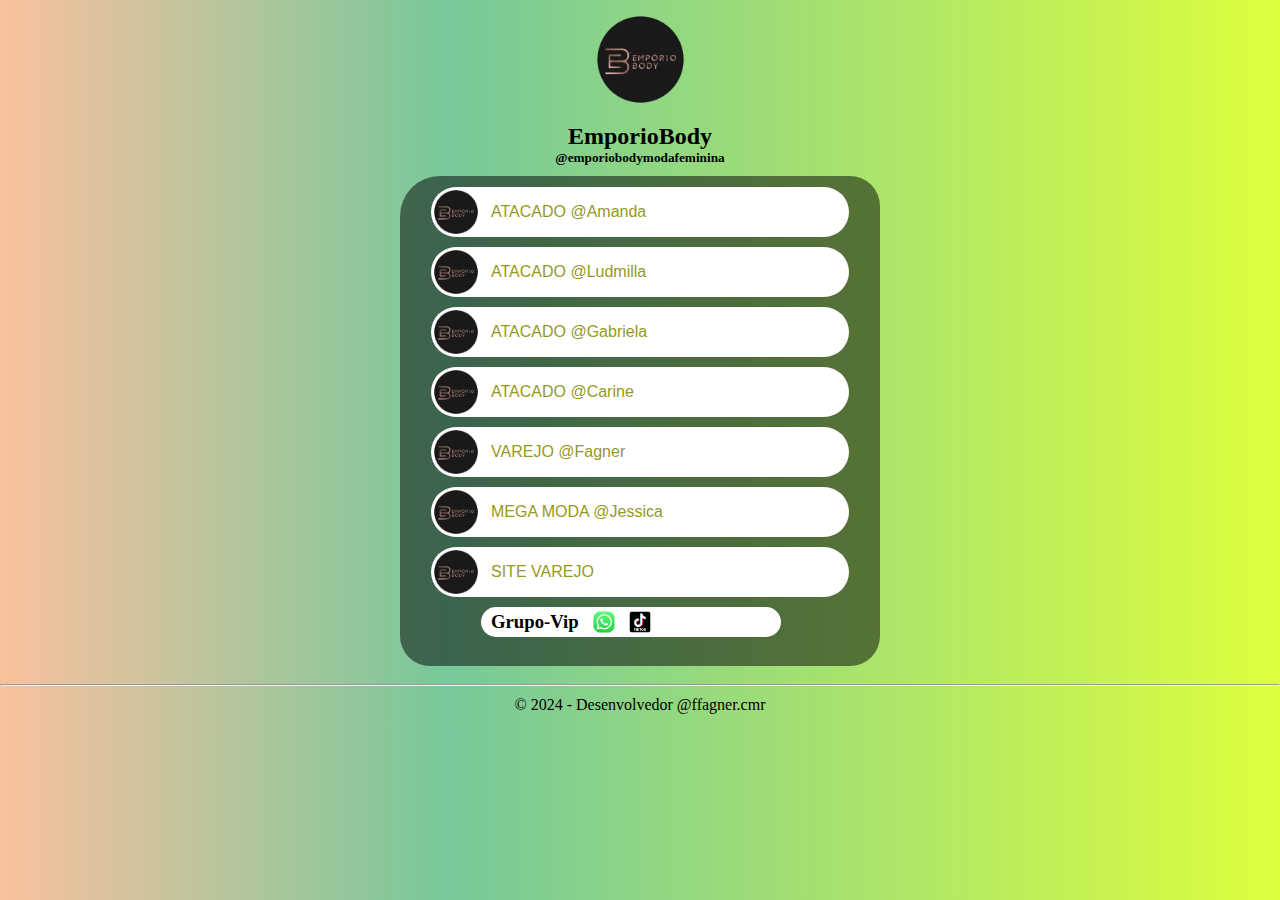
==== index.html @ 2b578e30 "novos arquivos" ====
<!DOCTYPE html>
<html lang="pt-br">
<head>
  <meta charset="UTF-8">
  <meta name="viewport" content="width=device-width, initial-scale=1.0">
  <title>emporioBody</title>
  <link rel="stylesheet" href="/main.css">
</head>
<body>
  <header>
    <div class="container">
        <p class="logo">
        <img src="img/Cópia de Vendedor Fagner.png" />
        <h2>EmporioBody</h2>
        </p>
        <h5>@emporiobodymodafeminina</h5>
    </div>
</header>
<section class="container">
    <div class="links">
        <ul>
          <li>
              <img src="/img/Cópia de Vendedor Fagner.png"title="fale com migo!">
              <a href="#">ATACADO  @Amanda</a>
          </li>
        </ul>
        <ul>
          <li>
            <img src="/img/Cópia de Vendedor Fagner.png" title="fale com migo!">
            <a href="#">ATACADO  @Ludmilla</a>
          </li>
        </ul>
        <ul>
          <li>
            <img src="/img/Cópia de Vendedor Fagner.png" title="fale com migo!">
            <a href="#">ATACADO  @Gabriela</a>
          </li>
        </ul>
        <ul>
          <li>
            <img src="/img/Cópia de Vendedor Fagner.png" title="fale com migo!">
            <a href="#">ATACADO  @Carine</a>
          </li>
        </ul>
        <ul>
          <li>
            <img src="/img/Cópia de Vendedor Fagner.png" title="fale com migo!">
            <a href="#">VAREJO  @Fagner</a>
          </li>
        </ul>
        <ul>
          <li>
            <img src="/img/Cópia de Vendedor Fagner.png" title="fale com migo!">
            <a href="#">MEGA MODA  @Jessica</a>
          </li>
        </ul>
        <ul>
          <li>
            <img src="/img/Cópia de Vendedor Fagner.png" title="fale com migo!">
            <a href="#">SITE VAREJO</a>
          </li>
        </ul>
        <ul class="logs">
          <ol>
            <h3>Grupo-Vip</h3>
            <a href="#"><img  src="/img/logo-whatsapp-verde-icone-ios-android-4096.png">
            <a href="#"><img  src="/img/tiktok logo 2.png">
            <!-- <a href="#"><img  src="/img/instagram.png"> -->
            </a>
          </ol>
        </ul>
    </div>
</section>
<br/>
<footer>
  <div class="roda-pe">
    <hr>
    <p> &copy 2024 - Desenvolvedor @ffagner.cmr</p>
  </div>
</footer>
</body>
</html>
---- main.css ----
*{
    padding: 0;
    margin: 0;
    box-sizing: border-box;
}
.container {
    max-width: 1280px;
    width: 100%;
    margin: 0 auto;
}
body{
    background: rgb(248,169,119);
    background: linear-gradient(90deg, rgba(248,169,119,0.7198529069831057) 0%, rgba(53,174,106,0.6750349798122374) 35%, rgba(210,255,0,0.7618697137057948) 100%);
}
.logo img{
    height:99px;
    margin: 10px 0;
}
/* .logo,
h2,h5{
        justify-content: space-around;
        display: flex;
}*/

header, .container{
        flex-direction: column;
        display: flex;
        align-items: center;
    }

header h5{
    margin: 0 0 10px;
}

header img{
        transition: 300ms;
    }
    header img:hover{
        transform: scale(1.1);
    }

/* ======================SECTION============================ */

    .links {
        background: rgba(0,0,0,0.5);
        width: 480px;
        height: 490px;
        padding: 1px;
        border-radius:40px 30px 30px;
        /* margin: 3px 400px; */
    }

    section img{
        height: 50px;
    }

        .links li {
        height: 50px;
        margin: 10px 30px;
        display: flex;
        border-radius: 59px;
        background-color: rgb(255, 255, 255);
        transition: 400ms;
    }
    .links   li:hover{
        background-color: rgb(0, 0, 0);
        transform: scale(1.03);
    }


    .links li a{
        padding: 0 10px;
    }
    
    .links a{
        display: flex;
        align-items: center;
        text-decoration: none;
        color: rgb(149, 153, 28);
        font-family: 'Segoe UI', Tahoma, Geneva, Verdana, sans-serif;
    }

    footer p{
        justify-content: center;
        display: flex;
        margin: 10px auto;
    }

    .logs h3{
        margin: 0 10px;
    }

    .logs ol{
        background-color: rgb(255, 255, 255);
        align-items: center;
        border-radius: 20px;
        display: flex;
        width: 300px;
        margin: 0 80px; /*siga-nos*/
    }
    .logs ol:hover{
        background-color: rgb(226, 150, 43);
    }

    .logs img{
        height: 30px;
        padding: 3px;
        border-radius: 20px;
    }
/* =========TELA PEQUENA======== */
@media screen and (max-width: 1020px){
    .links {
        background: rgba(0,0,0,0.5);
        width: 300px;
        height: 410px;
        padding: 3px;
        border-radius:40px 30px 30px;
        /* margin: 20px 40px; */
    }

    .links li a{
        padding: 10px;
    }

    section img{
        height: 40px;
    }

    .links li {
        height: 40px;
        display: flex;
        border-radius: 59px;
        background-color: rgb(255, 255, 255);
        transition: 400ms;
    }

    .logs ol{
        background-color: rgb(255, 255, 255);
        align-items: center;
        border-radius: 20px;
        display: flex;
        width: 200px;
        margin: 0 50px; /*siga-nos*/
    }

    body{
        background: rgb(238,174,202);
background: radial-gradient(circle, rgb(156, 61, 82) 0%, rgb(232, 231, 208) 100%);
    }
}
/* ============================================ */
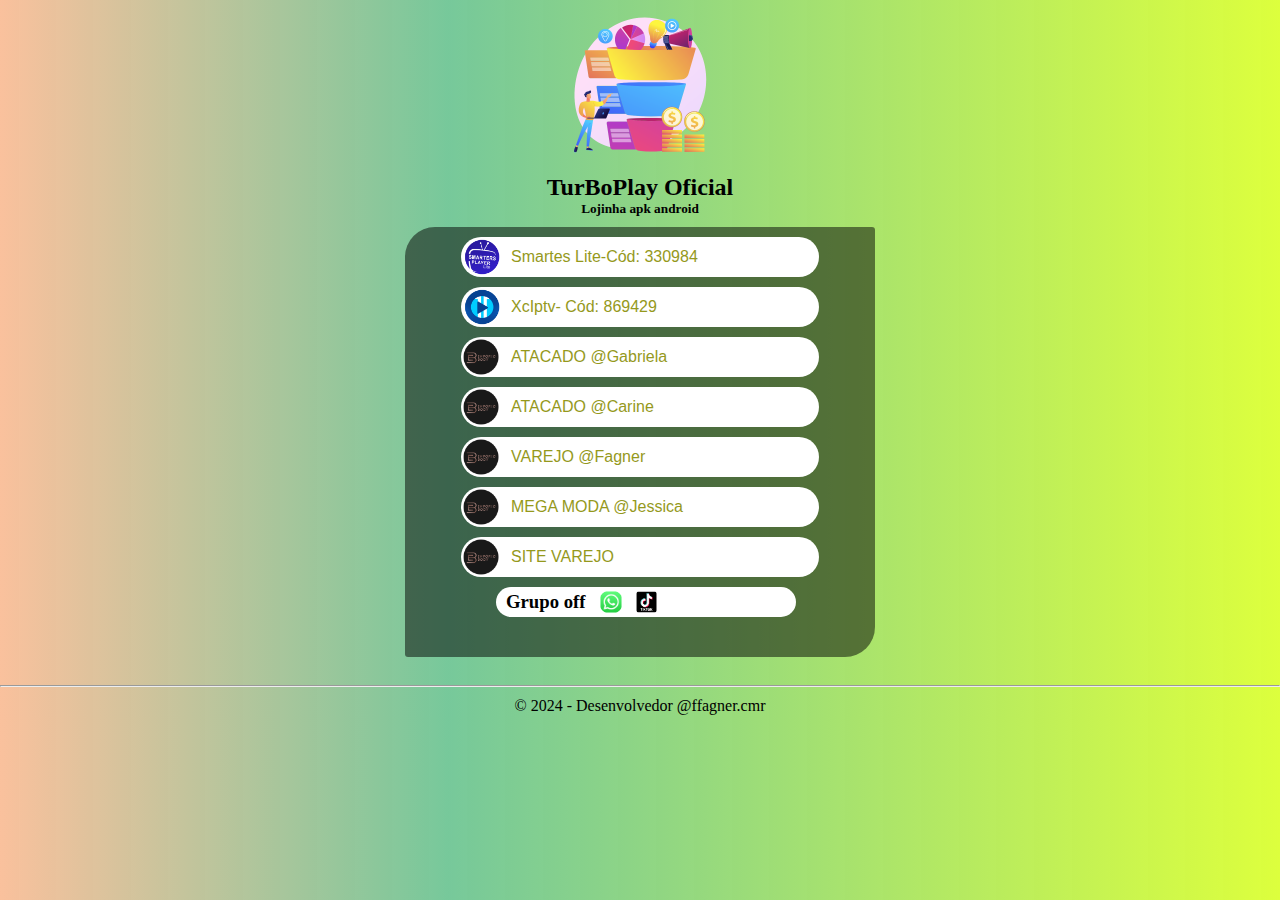
==== commit e9eb224f: "ol" ====
--- a/index.html
+++ b/index.html
@@ -1,33 +1,34 @@
 <!DOCTYPE html>
 <html lang="pt-br">
 <head>
+  <link rel="icon" href="/img/Cópia de Vendedor Fagner.png">
   <meta charset="UTF-8">
   <meta name="viewport" content="width=device-width, initial-scale=1.0">
-  <title>emporioBody</title>
+  <title>NetPllus</title>
   <link rel="stylesheet" href="/main.css">
 </head>
 <body>
   <header>
     <div class="container">
         <p class="logo">
-        <img src="img/Cópia de Vendedor Fagner.png" />
-        <h2>EmporioBody</h2>
+        <img src="img/Design sem nome (44).png" />
+        <h2>TurBoPlay Oficial</h2>
         </p>
-        <h5>@emporiobodymodafeminina</h5>
+        <h5>Lojinha apk android</h5>
     </div>
 </header>
 <section class="container">
     <div class="links">
         <ul>
           <li>
-              <img src="/img/Cópia de Vendedor Fagner.png"title="fale com migo!">
-              <a href="#">ATACADO  @Amanda</a>
+              <img src="/img/Design sem nome (46).png"title="fale com migo!">
+              <a href="linktv.site/smarterslite">Smartes Lite-Cód: 330984</a>
           </li>
         </ul>
         <ul>
           <li>
-            <img src="/img/Cópia de Vendedor Fagner.png" title="fale com migo!">
-            <a href="#">ATACADO  @Ludmilla</a>
+            <img src="/img/Design sem nome (45).png" title="fale com migo!">
+            <a href="linktv.site/xciptv">XcIptv- Cód: 869429</a>
           </li>
         </ul>
         <ul>
@@ -62,7 +63,7 @@
         </ul>
         <ul class="logs">
           <ol>
-            <h3>Grupo-Vip</h3>
+            <h3>Grupo off</h3>
             <a href="#"><img  src="/img/logo-whatsapp-verde-icone-ios-android-4096.png">
             <a href="#"><img  src="/img/tiktok logo 2.png">
             <!-- <a href="#"><img  src="/img/instagram.png"> -->
@@ -72,9 +73,9 @@
     </div>
 </section>
 <br/>
+<hr>
 <footer>
   <div class="roda-pe">
-    <hr>
     <p> &copy 2024 - Desenvolvedor @ffagner.cmr</p>
   </div>
 </footer>
--- a/main.css
+++ b/main.css
@@ -13,7 +13,7 @@
     background: linear-gradient(90deg, rgba(248,169,119,0.7198529069831057) 0%, rgba(53,174,106,0.6750349798122374) 35%, rgba(210,255,0,0.7618697137057948) 100%);
 }
 .logo img{
-    height:99px;
+    height:150px;
     margin: 10px 0;
 }
 /* .logo,
@@ -32,6 +32,10 @@
     margin: 0 0 10px;
 }
 
+header ,ul{
+    padding: 0 30px;
+}
+
 header img{
         transition: 300ms;
     }
@@ -43,20 +47,20 @@
 
     .links {
         background: rgba(0,0,0,0.5);
-        width: 480px;
-        height: 490px;
-        padding: 1px;
-        border-radius:40px 30px 30px;
+        width: 470px;
+        height: 430px;
+        padding: 0 1px;
+        border-radius:30px 3px 30px;
         /* margin: 3px 400px; */
     }
 
     section img{
-        height: 50px;
+        height: 40px;
     }
 
         .links li {
-        height: 50px;
-        margin: 10px 30px;
+        height: 40px;
+        margin: 10px 25px;
         display: flex;
         border-radius: 59px;
         background-color: rgb(255, 255, 255);
@@ -80,12 +84,6 @@
         font-family: 'Segoe UI', Tahoma, Geneva, Verdana, sans-serif;
     }
 
-    footer p{
-        justify-content: center;
-        display: flex;
-        margin: 10px auto;
-    }
-
     .logs h3{
         margin: 0 10px;
     }
@@ -96,7 +94,7 @@
         border-radius: 20px;
         display: flex;
         width: 300px;
-        margin: 0 80px; /*siga-nos*/
+        margin: 0 60px; /*siga-nos*/
     }
     .logs ol:hover{
         background-color: rgb(226, 150, 43);
@@ -107,11 +105,19 @@
         padding: 3px;
         border-radius: 20px;
     }
+
+    footer p{
+        justify-content: center;
+        display: flex;
+    }
+    hr{
+        margin: 10px 0;
+    }
 /* =========TELA PEQUENA======== */
 @media screen and (max-width: 1020px){
     .links {
         background: rgba(0,0,0,0.5);
-        width: 300px;
+        width: 319px;
         height: 410px;
         padding: 3px;
         border-radius:40px 30px 30px;
@@ -134,18 +140,23 @@
         transition: 400ms;
     }
 
+    .links ul{
+        padding: 0 1px;
+    }
+
     .logs ol{
         background-color: rgb(255, 255, 255);
         align-items: center;
         border-radius: 20px;
         display: flex;
         width: 200px;
-        margin: 0 50px; /*siga-nos*/
+        margin: 0 54px; /*siga-nos*/
     }
 
     body{
         background: rgb(238,174,202);
 background: radial-gradient(circle, rgb(156, 61, 82) 0%, rgb(232, 231, 208) 100%);
     }
+
 }
-/* ============================================ */+
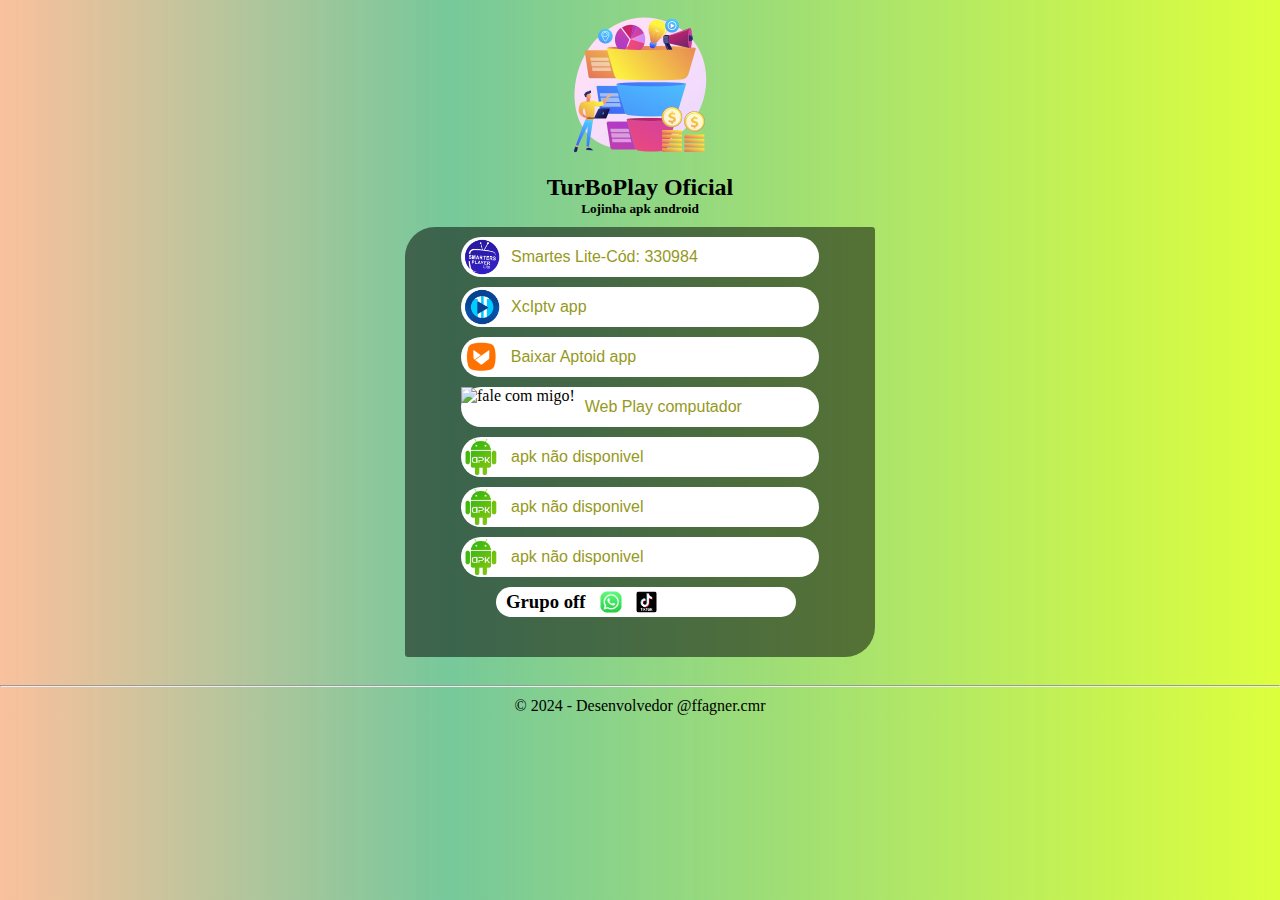
==== commit 7fd313aa: "ok" ====
--- a/index.html
+++ b/index.html
@@ -22,43 +22,43 @@
         <ul>
           <li>
               <img src="/img/Design sem nome (46).png"title="fale com migo!">
-              <a href="linktv.site/smarterslite">Smartes Lite-Cód: 330984</a>
+              <a href="https://linktv.site/smarterslite">Smartes Lite-Cód: 330984</a>
           </li>
         </ul>
         <ul>
           <li>
             <img src="/img/Design sem nome (45).png" title="fale com migo!">
-            <a href="linktv.site/xciptv">XcIptv- Cód: 869429</a>
+            <a href="https://xciptv-player.softonic.com.br/android">XcIptv app</a>
           </li>
         </ul>
         <ul>
           <li>
-            <img src="/img/Cópia de Vendedor Fagner.png" title="fale com migo!">
-            <a href="#">ATACADO  @Gabriela</a>
+            <img src="/img/Aptoide.png" title="fale com migo!">
+            <a href="https://aptoide.br.aptoide.com/app">Baixar Aptoid app</a>
           </li>
         </ul>
         <ul>
           <li>
-            <img src="/img/Cópia de Vendedor Fagner.png" title="fale com migo!">
-            <a href="#">ATACADO  @Carine</a>
+            <img src="/img/Design sem nome (47).png" title="fale com migo!">
+            <a href="http://assistir.webplayer.one/">Web Play computador</a>
           </li>
         </ul>
         <ul>
           <li>
-            <img src="/img/Cópia de Vendedor Fagner.png" title="fale com migo!">
-            <a href="#">VAREJO  @Fagner</a>
+            <img src="/img/APK_Logo.png.crdownload" title="fale com migo!">
+            <a href="#">apk não disponivel</a>
           </li>
         </ul>
         <ul>
           <li>
-            <img src="/img/Cópia de Vendedor Fagner.png" title="fale com migo!">
-            <a href="#">MEGA MODA  @Jessica</a>
+            <img src="/img/APK_Logo.png.crdownload" title="fale com migo!">
+            <a href="#">apk não disponivel</a>
           </li>
         </ul>
         <ul>
           <li>
-            <img src="/img/Cópia de Vendedor Fagner.png" title="fale com migo!">
-            <a href="#">SITE VAREJO</a>
+            <img src="/img/APK_Logo.png.crdownload" title="fale com migo!">
+            <a href="#">apk não disponivel</a>
           </li>
         </ul>
         <ul class="logs">
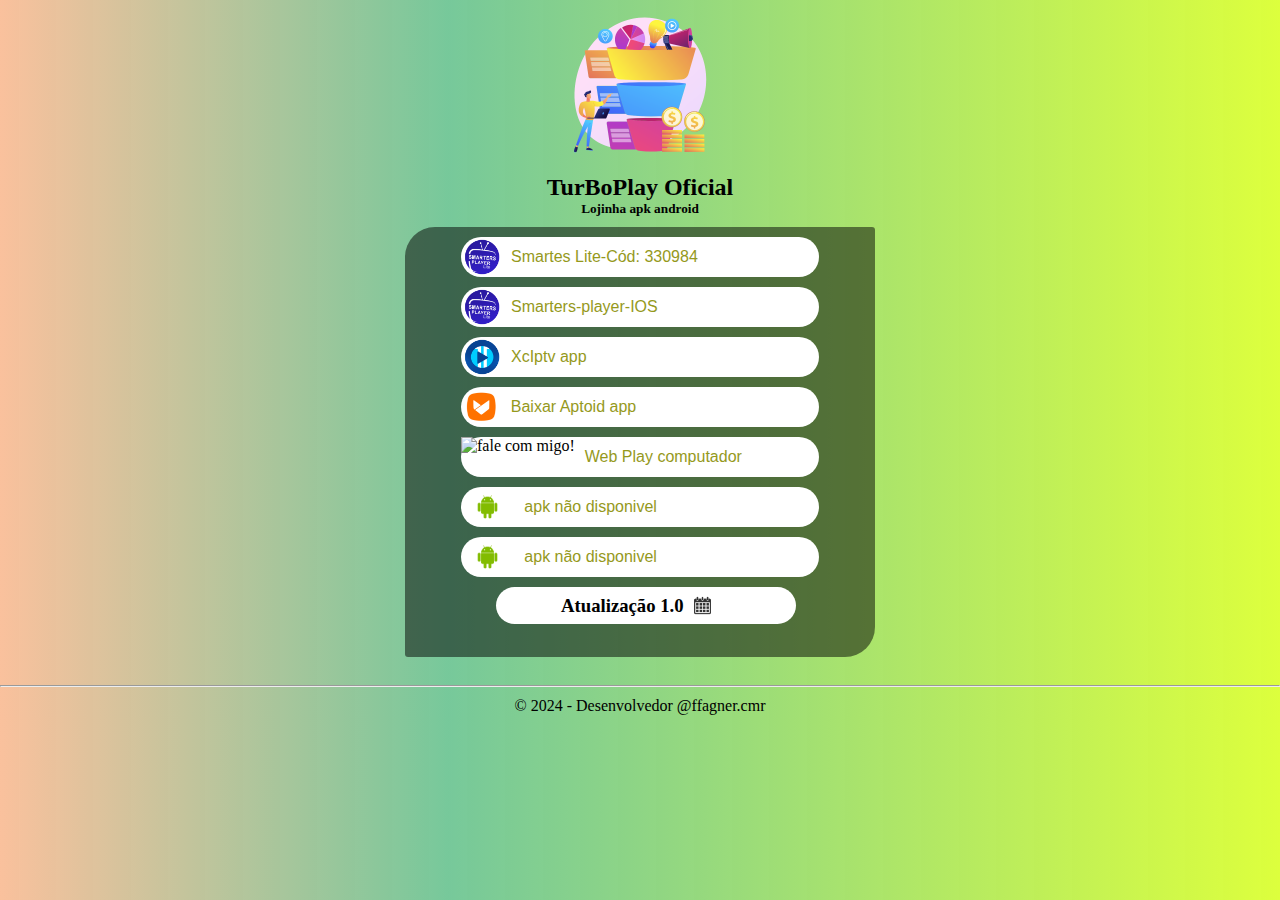
==== commit 3f617906: "atualizado" ====
--- a/index.html
+++ b/index.html
@@ -1,7 +1,7 @@
 <!DOCTYPE html>
 <html lang="pt-br">
 <head>
-  <link rel="icon" href="/img/Cópia de Vendedor Fagner.png">
+  <link rel="icon" href="img/Design sem nome (46).png">
   <meta charset="UTF-8">
   <meta name="viewport" content="width=device-width, initial-scale=1.0">
   <title>NetPllus</title>
@@ -27,6 +27,12 @@
         </ul>
         <ul>
           <li>
+            <img src="/img/Design sem nome (46).png" title="fale com migo!">
+            <a href="https://apps.apple.com/br/app/smarters-player-lite/id1628995509">Smarters-player-IOS</a>
+          </li>
+        </ul>
+        <ul>
+          <li>
             <img src="/img/Design sem nome (45).png" title="fale com migo!">
             <a href="https://xciptv-player.softonic.com.br/android">XcIptv app</a>
           </li>
@@ -45,27 +51,20 @@
         </ul>
         <ul>
           <li>
-            <img src="/img/APK_Logo.png.crdownload" title="fale com migo!">
+            <img src="/img/android-logo-0.png" title="fale com migo!">
             <a href="#">apk não disponivel</a>
           </li>
         </ul>
         <ul>
           <li>
-            <img src="/img/APK_Logo.png.crdownload" title="fale com migo!">
-            <a href="#">apk não disponivel</a>
-          </li>
-        </ul>
-        <ul>
-          <li>
-            <img src="/img/APK_Logo.png.crdownload" title="fale com migo!">
+            <img src="/img/android-logo-0.png"title="fale com migo!">
             <a href="#">apk não disponivel</a>
           </li>
         </ul>
         <ul class="logs">
           <ol>
-            <h3>Grupo off</h3>
-            <a href="#"><img  src="/img/logo-whatsapp-verde-icone-ios-android-4096.png">
-            <a href="#"><img  src="/img/tiktok logo 2.png">
+            <h3>Atualização 1.0</h3>
+            <img src="/img/date.jpg" >
             <!-- <a href="#"><img  src="/img/instagram.png"> -->
             </a>
           </ol>
--- a/main.css
+++ b/main.css
@@ -85,7 +85,7 @@
     }
 
     .logs h3{
-        margin: 0 10px;
+        margin: 0 0 0 65px;
     }
 
     .logs ol{
@@ -100,11 +100,12 @@
         background-color: rgb(226, 150, 43);
     }
 
-    .logs img{
-        height: 30px;
-        padding: 3px;
+    .logs  img{
+        height: 37px;
+        padding: 0px;
         border-radius: 20px;
     }
+
 
     footer p{
         justify-content: center;
@@ -153,6 +154,9 @@
         margin: 0 54px; /*siga-nos*/
     }
 
+    .logs h3{
+        margin: 0 4px 0 19px;
+    }
     body{
         background: rgb(238,174,202);
 background: radial-gradient(circle, rgb(156, 61, 82) 0%, rgb(232, 231, 208) 100%);
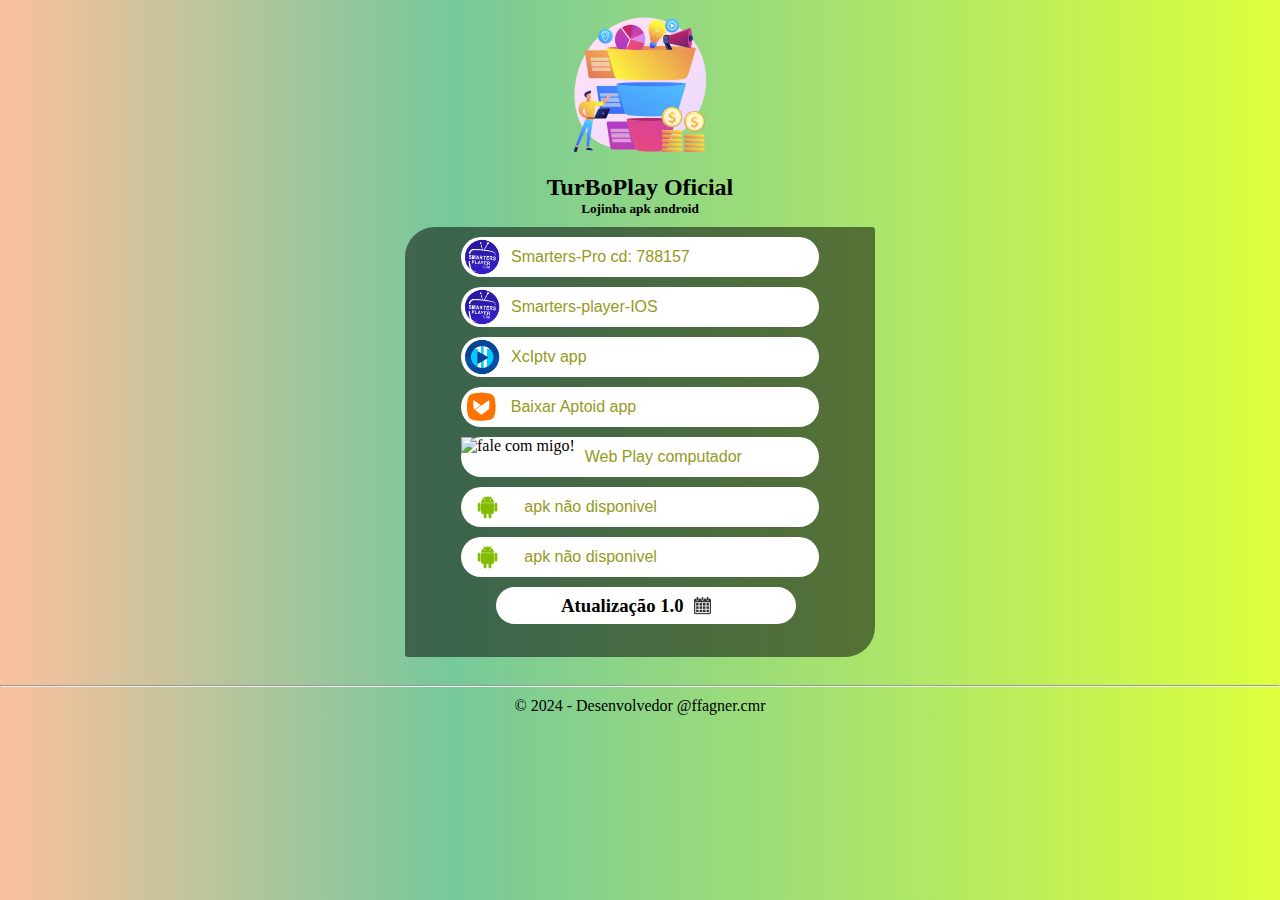
==== commit a87b27ce: "ok" ====
--- a/index.html
+++ b/index.html
@@ -21,8 +21,8 @@
     <div class="links">
         <ul>
           <li>
-              <img src="/img/Design sem nome (46).png"title="fale com migo!">
-              <a href="https://linktv.site/smarterslite">Smartes Lite-Cód: 330984</a>
+            <img src="/img/Design sem nome (46).png" title="fale com migo!">
+            <a href="https://www.mediafire.com/file/sj4glq8u1ojqosa/smarters_pro.apk/file">Smarters-Pro cd: 788157</a>
           </li>
         </ul>
         <ul>
@@ -51,8 +51,8 @@
         </ul>
         <ul>
           <li>
-            <img src="/img/android-logo-0.png" title="fale com migo!">
-            <a href="#">apk não disponivel</a>
+              <img src="/img/android-logo-0.png"title="fale com migo!">
+              <a href="https://linktv.site/smarterslite">apk não disponivel</a>
           </li>
         </ul>
         <ul>
--- a/main.css
+++ b/main.css
@@ -156,6 +156,7 @@
 
     .logs h3{
         margin: 0 4px 0 19px;
+        font-size: 15px;
     }
     body{
         background: rgb(238,174,202);
